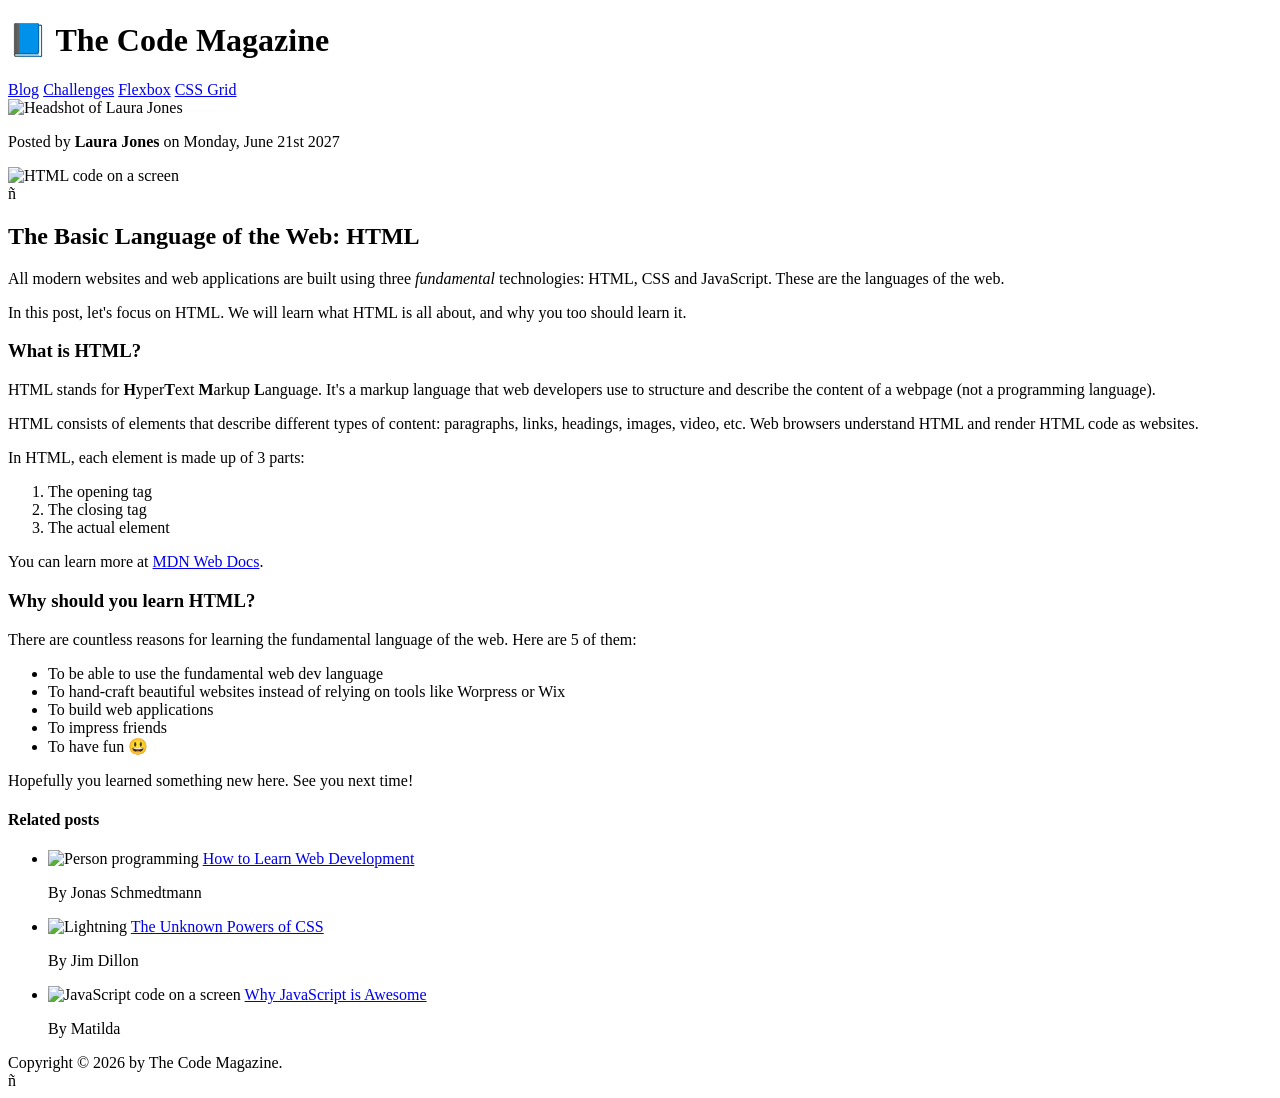
==== starter/02-HTML-Fundamentals/index.html @ c5420c0c "added sematic HTML" ====
<!doctype html>
<html lang="en">
  <head>
    <meta charset="UTF-8" />
    <title>The Basic Language of the Web: HTML</title>
  </head>

  <body>
    <!--
    <h1>The Basic Language of the Web: HTML</h1>
    <h2>The Basic Language of the Web: HTML</h2>
    <h3>The Basic Language of the Web: HTML</h3>
    <h4>The Basic Language of the Web: HTML</h4>
    <h5>The Basic Language of the Web: HTML</h5>
    <h6>The Basic Language of the Web: HTML</h6>
    -->

    <header>
      <h1>📘 The Code Magazine</h1>

      <nav>
        <a href="blog.html">Blog</a>
        <a href="#">Challenges</a>
        <a href="#">Flexbox</a>
        <a href="#">CSS Grid</a>
      </nav>
    </header>

    <article>
      <header>
        <img
          src="laura-jones.jpg"
          alt="Headshot of Laura Jones"
          height="50"
          width="50"
        />

        <p>Posted by <strong>Laura Jones</strong> on Monday, June 21st 2027</p>

        <img
          src="post-img.jpg"
          alt="HTML code on a screen"
          width="500"
          height="200"
        />
      </header>

ñ      <h2>The Basic Language of the Web: HTML</h2>

      <p>
        All modern websites and web applications are built using three
        <em>fundamental</em>
        technologies: HTML, CSS and JavaScript. These are the languages of the
        web.
      </p>

      <p>
        In this post, let's focus on HTML. We will learn what HTML is all about,
        and why you too should learn it.
      </p>

      <h3>What is HTML?</h3>
      <p>
        HTML stands for <strong>H</strong>yper<strong>T</strong>ext
        <strong>M</strong>arkup <strong>L</strong>anguage. It's a markup
        language that web developers use to structure and describe the content
        of a webpage (not a programming language).
      </p>
      <p>
        HTML consists of elements that describe different types of content:
        paragraphs, links, headings, images, video, etc. Web browsers understand
        HTML and render HTML code as websites.
      </p>
      <p>In HTML, each element is made up of 3 parts:</p>

      <ol>
        <li>The opening tag</li>
        <li>The closing tag</li>
        <li>The actual element</li>
      </ol>

      <p>
        You can learn more at
        <a
          href="https://developer.mozilla.org/en-US/docs/Web/HTML"
          target="_blank"
          >MDN Web Docs</a
        >.
      </p>

      <h3>Why should you learn HTML?</h3>

      <p>
        There are countless reasons for learning the fundamental language of the
        web. Here are 5 of them:
      </p>

      <ul>
        <li>To be able to use the fundamental web dev language</li>
        <li>
          To hand-craft beautiful websites instead of relying on tools like
          Worpress or Wix
        </li>
        <li>To build web applications</li>
        <li>To impress friends</li>
        <li>To have fun 😃</li>
      </ul>

      <p>Hopefully you learned something new here. See you next time!</p>

      <h4>Related posts</h4>

      <ul>
        <li>
          <img
            src="related-1.jpg"
            alt="Person programming"
            width="75"
            width="75"
          />
          <a href="#">How to Learn Web Development</a>
          <p>By Jonas Schmedtmann</p>
        </li>
        <li>
          <img src="related-2.jpg" alt="Lightning" width="75" heigth="75" />
          <a href="#">The Unknown Powers of CSS</a>
          <p>By Jim Dillon</p>
        </li>
        <li>
          <img
            src="related-3.jpg"
            alt="JavaScript code on a screen"
            width="75"
            height="75"
          />
          <a href="#">Why JavaScript is Awesome</a>
          <p>By Matilda</p>
        </li>
      </ul>

      <footer>Copyright &copy; 2026 by The Code Magazine.</footer>
    </article>
  </body>
</html>
ñ
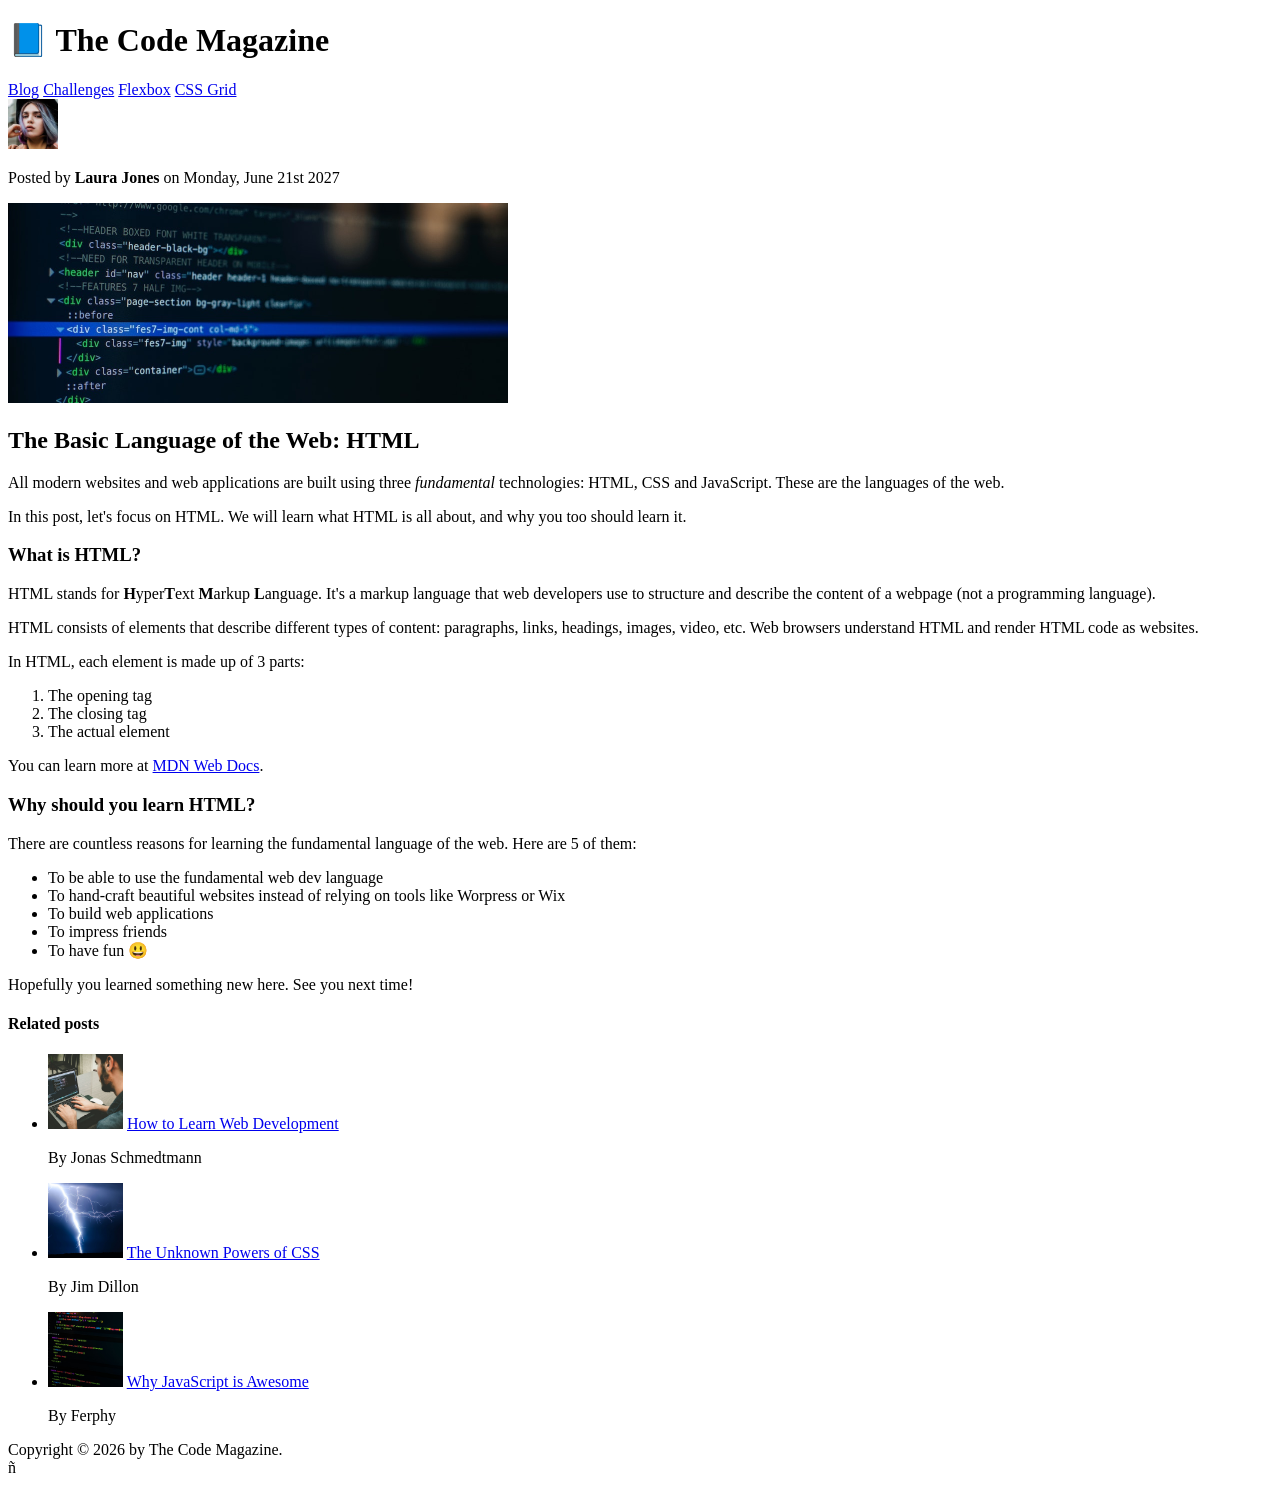
==== commit 34583b3c: "imgs inside of a folder and challenge added" ====
--- a/starter/02-HTML-Fundamentals/index.html
+++ b/starter/02-HTML-Fundamentals/index.html
@@ -29,7 +29,7 @@
     <article>
       <header>
         <img
-          src="laura-jones.jpg"
+          src="img/laura-jones.jpg"
           alt="Headshot of Laura Jones"
           height="50"
           width="50"
@@ -38,14 +38,14 @@
         <p>Posted by <strong>Laura Jones</strong> on Monday, June 21st 2027</p>
 
         <img
-          src="post-img.jpg"
+          src="img/post-img.jpg"
           alt="HTML code on a screen"
           width="500"
           height="200"
         />
       </header>
 
-ñ      <h2>The Basic Language of the Web: HTML</h2>
+      <h2>The Basic Language of the Web: HTML</h2>
 
       <p>
         All modern websites and web applications are built using three
@@ -108,38 +108,45 @@
 
       <p>Hopefully you learned something new here. See you next time!</p>
 
-      <h4>Related posts</h4>
+      <aside>
+        <h4>Related posts</h4>
 
-      <ul>
-        <li>
-          <img
-            src="related-1.jpg"
-            alt="Person programming"
-            width="75"
-            width="75"
-          />
-          <a href="#">How to Learn Web Development</a>
-          <p>By Jonas Schmedtmann</p>
-        </li>
-        <li>
-          <img src="related-2.jpg" alt="Lightning" width="75" heigth="75" />
-          <a href="#">The Unknown Powers of CSS</a>
-          <p>By Jim Dillon</p>
-        </li>
-        <li>
-          <img
-            src="related-3.jpg"
-            alt="JavaScript code on a screen"
-            width="75"
-            height="75"
-          />
-          <a href="#">Why JavaScript is Awesome</a>
-          <p>By Matilda</p>
-        </li>
-      </ul>
+        <ul>
+          <li>
+            <img
+              src="img/related-1.jpg"
+              alt="Person programming"
+              width="75"
+              width="75"
+            />
+            <a href="#">How to Learn Web Development</a>
+            <p>By Jonas Schmedtmann</p>
+          </li>
+          <li>
+            <img
+              src="img/related-2.jpg"
+              alt="Lightning"
+              width="75"
+              heigth="75"
+            />
+            <a href="#">The Unknown Powers of CSS</a>
+            <p>By Jim Dillon</p>
+          </li>
+          <li>
+            <img
+              src="img/related-3.jpg"
+              alt="JavaScript code on a screen"
+              width="75"
+              height="75"
+            />
+            <a href="#">Why JavaScript is Awesome</a>
+            <p>By Ferphy</p>
+          </li>
+        </ul>
+      </aside>
 
       <footer>Copyright &copy; 2026 by The Code Magazine.</footer>
     </article>
   </body>
 </html>
-ñ+ñ
